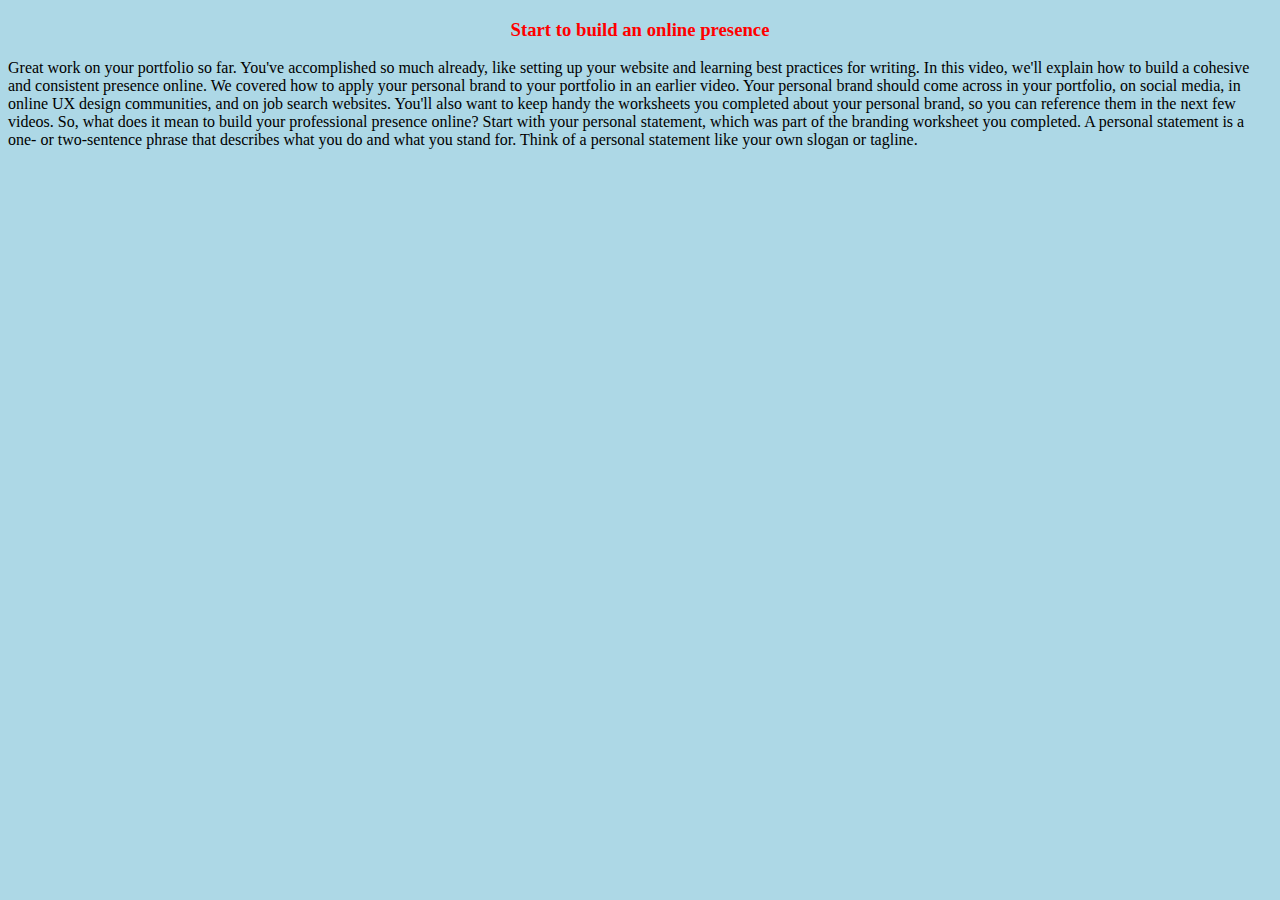
==== index.html @ 5820bdfd "my third assignment" ====
<!DOCTYPE html>
<html>
    <head>
        <title>This is my assignment 3</title>
    </head>
    <body style="background-color:lightblue">
        <p style="color:black">        
        <h3  style="color:red" align="center";>Start to build an online presence</h3>

            Great work on your portfolio so far. 
            You've accomplished so much already, 
            like setting up your website and learning 
            best practices for writing. In this video, 
            we'll explain how to build a cohesive and 
            consistent presence online. We covered how 
            to apply your personal brand to your portfolio
             in an earlier video. Your personal brand 
             should come across in your portfolio, on 
             social media, in online UX design 
             communities, and on job search websites. 
             You'll also want to keep handy the worksheets
              you completed about your personal brand, 
              so you can reference them in the next few 
              videos. So, what does it mean to build your
               professional presence online? Start with 
               your personal statement, which was part of 
               the branding worksheet you completed. 
               A personal statement is a one- or 
               two-sentence phrase that describes 
               what you do and what you stand for. 
               Think of a personal statement like your 
               own slogan or tagline.                                                                                                                                                                                                                                                                                                                                                                                                                                                                           </p>

    </body>
</html>
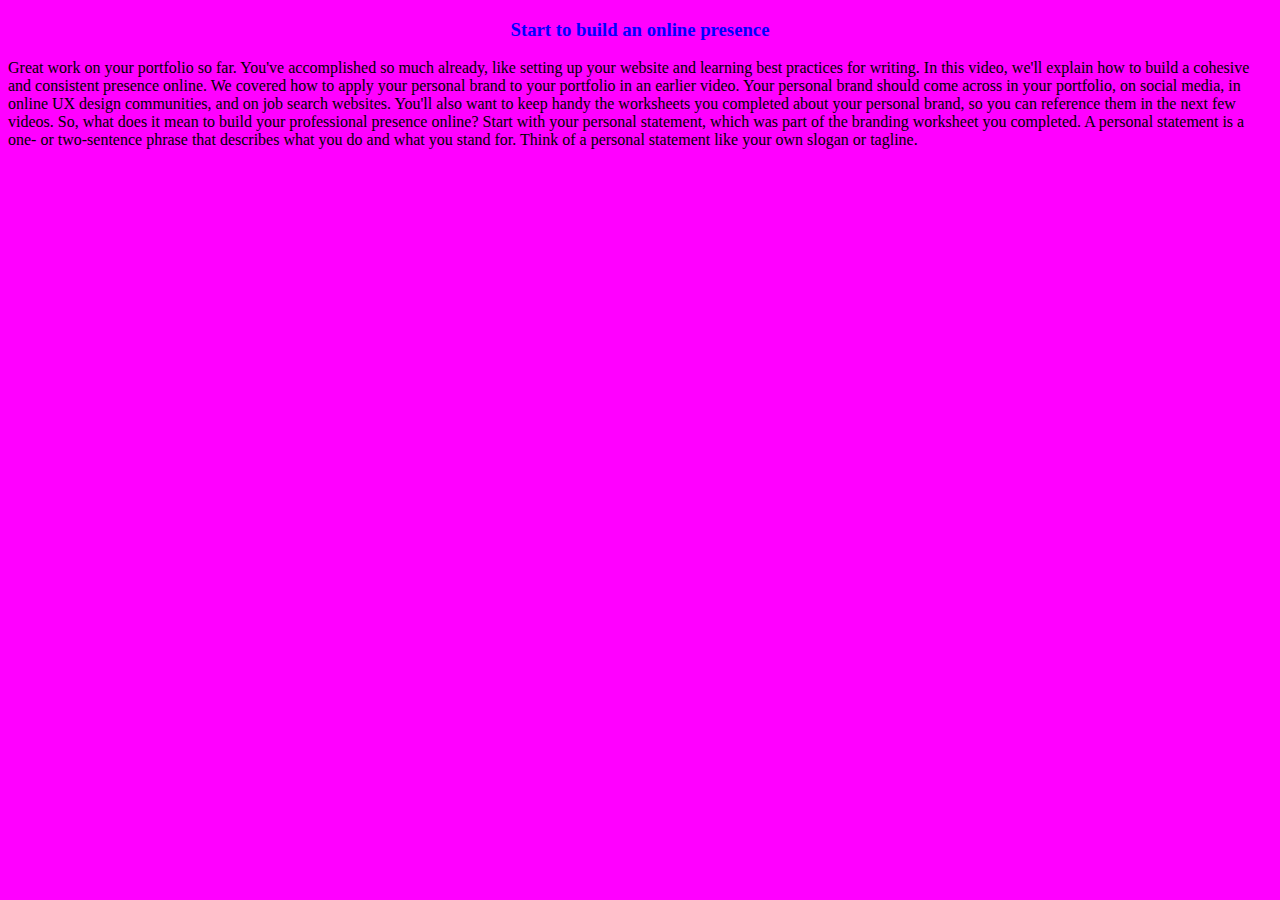
==== commit 64c8b515: "my third assignment" ====
--- a/index.html
+++ b/index.html
@@ -3,9 +3,9 @@
     <head>
         <title>This is my assignment 3</title>
     </head>
-    <body style="background-color:lightblue">
-        <p style="color:black">        
-        <h3  style="color:red" align="center";>Start to build an online presence</h3>
+    <body style="background-color:magenta">
+        <p style="color:brown">        
+        <h3  style="color:blue" align="center";>Start to build an online presence</h3>
 
             Great work on your portfolio so far. 
             You've accomplished so much already, 
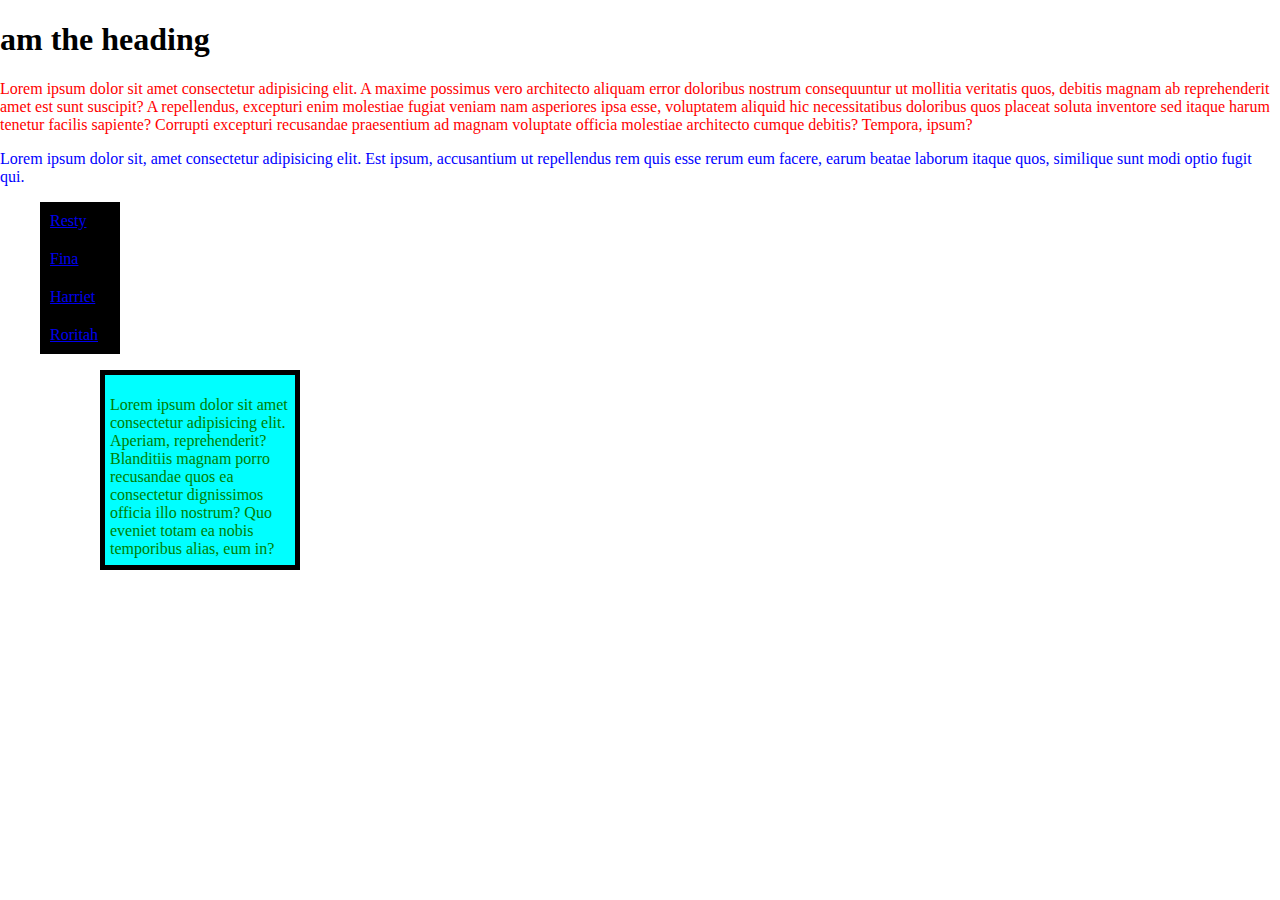
==== commit b775b123: "card designing" ====
--- a/index.html
+++ b/index.html
@@ -1,35 +1,46 @@
 <!DOCTYPE html>
-<html>
-    <head>
-        <title>This is my assignment 3</title>
-    </head>
-    <body style="background-color:magenta">
-        <p style="color:brown">        
-        <h3  style="color:blue" align="center";>Start to build an online presence</h3>
+<html lang="en">
+<head>
+    <meta charset="UTF-8">
+    <meta http-equiv="X-UA-Compatible" content="IE=edge">
+    <meta name="viewport" content="width=device-width, initial-scale=1.0">
+    <link rel="stylesheet" href="style.css">
+    <title>Document</title>
+    
+</head>
+<body>
+    <h1>am the heading</h1>
+    <div class="content">
+        <p>Lorem ipsum dolor sit amet consectetur adipisicing elit. 
+            A maxime possimus vero architecto aliquam error doloribus nostrum 
+            consequuntur ut mollitia veritatis quos, debitis magnam ab reprehenderit 
+            amet est sunt suscipit? A repellendus, excepturi enim molestiae fugiat veniam 
+            nam asperiores ipsa esse, voluptatem aliquid hic necessitatibus doloribus quos placeat
+             soluta inventore sed itaque harum tenetur facilis sapiente? Corrupti excepturi 
+             recusandae praesentium ad magnam voluptate officia molestiae architecto cumque 
+             debitis? Tempora, ipsum?</p>
 
-            Great work on your portfolio so far. 
-            You've accomplished so much already, 
-            like setting up your website and learning 
-            best practices for writing. In this video, 
-            we'll explain how to build a cohesive and 
-            consistent presence online. We covered how 
-            to apply your personal brand to your portfolio
-             in an earlier video. Your personal brand 
-             should come across in your portfolio, on 
-             social media, in online UX design 
-             communities, and on job search websites. 
-             You'll also want to keep handy the worksheets
-              you completed about your personal brand, 
-              so you can reference them in the next few 
-              videos. So, what does it mean to build your
-               professional presence online? Start with 
-               your personal statement, which was part of 
-               the branding worksheet you completed. 
-               A personal statement is a one- or 
-               two-sentence phrase that describes 
-               what you do and what you stand for. 
-               Think of a personal statement like your 
-               own slogan or tagline.                                                                                                                                                                                                                                                                                                                                                                                                                                                                           </p>
 
-    </body>
+    </div>
+    <p style="color: blue;">Lorem ipsum dolor sit, amet consectetur adipisicing elit. Est ipsum, accusantium 
+        ut repellendus rem quis esse rerum eum facere, earum beatae laborum itaque quos, 
+        similique sunt modi optio fugit qui.</p>
+        <ul>
+            <li><a href="#">Resty</a></li>
+            <li><a href="#">Fina</a></li>
+            <li ><a href="#" class="hername">Harriet</a></li>
+            <li><a href="#">Roritah</a></li>
+        </ul>
+    
+        <!--box model-->
+        <div class="mother">
+            <div class="box1">
+                <p>Lorem ipsum dolor sit amet consectetur adipisicing elit. Aperiam, 
+                    reprehenderit? Blanditiis magnam porro recusandae quos ea consectetur 
+                    dignissimos officia illo nostrum? Quo eveniet totam ea nobis temporibus 
+                    alias, eum in?</p>
+            </div>
+            <div class="box2"></div>
+        </div>
+</body>
 </html>--- a/style.css
+++ b/style.css
@@ -0,0 +1,39 @@
+p {
+    color:green;
+}
+.content p{
+    color: red;
+}
+ul {
+    list-style: none;
+}
+
+li:hover {
+    color: brown;
+}
+ul li {
+    padding: 10px;
+    background-color: black;
+    color:white ;
+    width: 60px;
+}
+.hername:visited {
+    color: pink;
+    text-decoration: none;
+}
+
+body {
+    margin: 0;
+    padding: 0;
+
+}
+.box1{
+    width: 200px;
+    height: 200px;
+    background-color: aqua;
+    border:5px solid black;
+    margin-left: 100px;
+    padding: 5px;
+    box-sizing: border-box;
+    overflow:scroll;
+}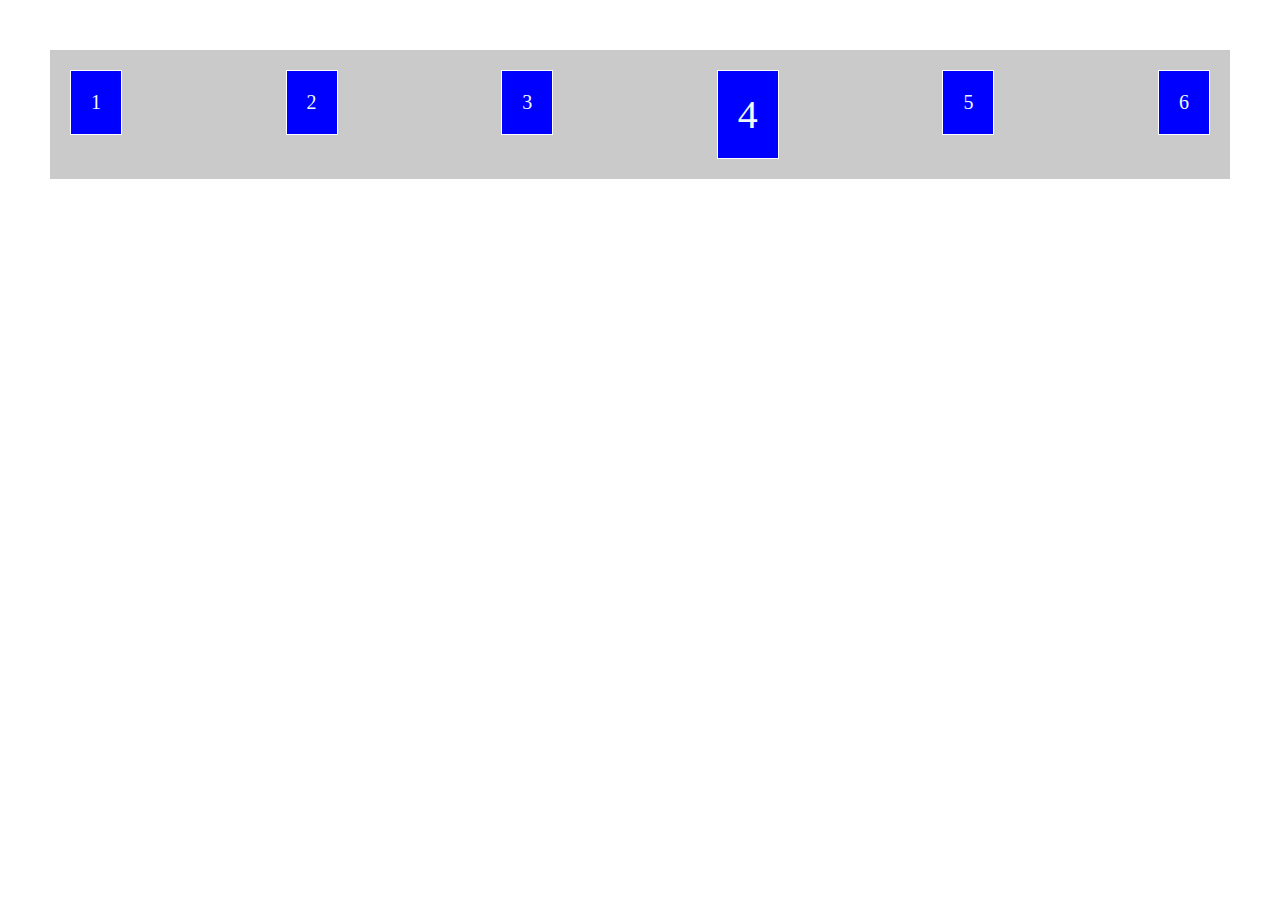
==== commit 3afb7a8e: "css positioning" ====
--- a/index.html
+++ b/index.html
@@ -4,43 +4,18 @@
     <meta charset="UTF-8">
     <meta http-equiv="X-UA-Compatible" content="IE=edge">
     <meta name="viewport" content="width=device-width, initial-scale=1.0">
+    <title>Document</title>
     <link rel="stylesheet" href="style.css">
-    <title>Document</title>
-    
 </head>
 <body>
-    <h1>am the heading</h1>
-    <div class="content">
-        <p>Lorem ipsum dolor sit amet consectetur adipisicing elit. 
-            A maxime possimus vero architecto aliquam error doloribus nostrum 
-            consequuntur ut mollitia veritatis quos, debitis magnam ab reprehenderit 
-            amet est sunt suscipit? A repellendus, excepturi enim molestiae fugiat veniam 
-            nam asperiores ipsa esse, voluptatem aliquid hic necessitatibus doloribus quos placeat
-             soluta inventore sed itaque harum tenetur facilis sapiente? Corrupti excepturi 
-             recusandae praesentium ad magnam voluptate officia molestiae architecto cumque 
-             debitis? Tempora, ipsum?</p>
+    <div class="container">
 
-
+        <div class="item-1 item">1</div>
+        <div class="item-2 item">2</div>
+        <div class="item-3 item">3</div>
+        <div class="item-4 item">4</div>
+        <div class="item-5 item">5</div>
+        <div class="item-6 item">6</div>
     </div>
-    <p style="color: blue;">Lorem ipsum dolor sit, amet consectetur adipisicing elit. Est ipsum, accusantium 
-        ut repellendus rem quis esse rerum eum facere, earum beatae laborum itaque quos, 
-        similique sunt modi optio fugit qui.</p>
-        <ul>
-            <li><a href="#">Resty</a></li>
-            <li><a href="#">Fina</a></li>
-            <li ><a href="#" class="hername">Harriet</a></li>
-            <li><a href="#">Roritah</a></li>
-        </ul>
-    
-        <!--box model-->
-        <div class="mother">
-            <div class="box1">
-                <p>Lorem ipsum dolor sit amet consectetur adipisicing elit. Aperiam, 
-                    reprehenderit? Blanditiis magnam porro recusandae quos ea consectetur 
-                    dignissimos officia illo nostrum? Quo eveniet totam ea nobis temporibus 
-                    alias, eum in?</p>
-            </div>
-            <div class="box2"></div>
-        </div>
 </body>
 </html>--- a/style.css
+++ b/style.css
@@ -1,39 +1,25 @@
-p {
-    color:green;
+*{
+    padding: 0;
+    margin: 0;
+    box-sizing:border-box;
 }
-.content p{
-    color: red;
+.container{
+    background-color:#cacaca;
+    padding: 10px;
+    margin: 50px;
+    display: flex;
+    flex-direction: row;
+    justify-content:space-between ;
+    align-items: flex-start;
 }
-ul {
-    list-style: none;
+.item{
+    font-size: 20px;
+    background-color: blue;
+    color: aliceblue;
+    border: #fff 1px solid;
+    padding: 20px;
+    margin: 10px;
 }
-
-li:hover {
-    color: brown;
-}
-ul li {
-    padding: 10px;
-    background-color: black;
-    color:white ;
-    width: 60px;
-}
-.hername:visited {
-    color: pink;
-    text-decoration: none;
-}
-
-body {
-    margin: 0;
-    padding: 0;
-
-}
-.box1{
-    width: 200px;
-    height: 200px;
-    background-color: aqua;
-    border:5px solid black;
-    margin-left: 100px;
-    padding: 5px;
-    box-sizing: border-box;
-    overflow:scroll;
+.item-4{
+    font-size: 40px;
 }